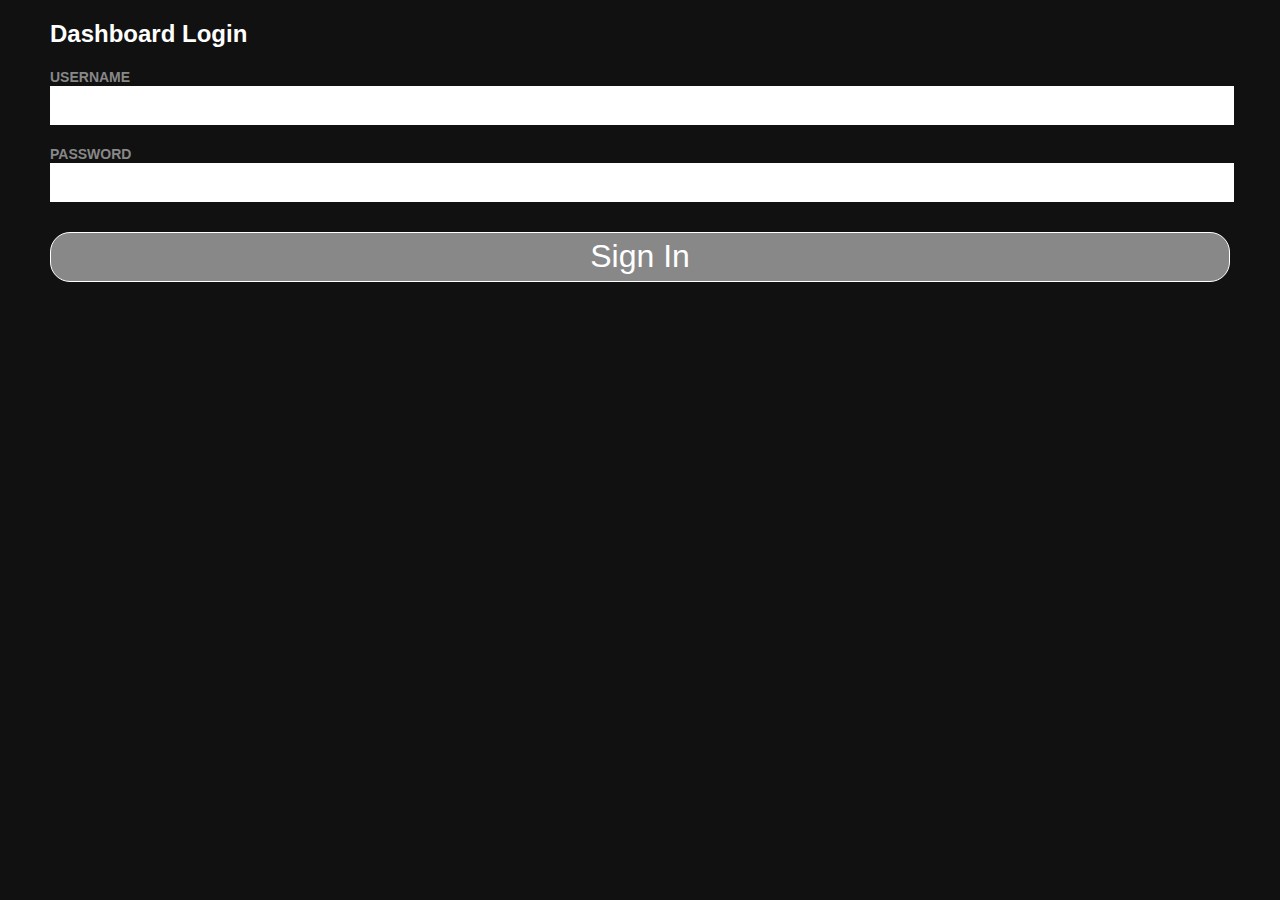
==== dashboard/assets/www/index.html @ 107018a4 "Initial Commit" ====
<!DOCTYPE HTML PUBLIC "-//W3C//DTD HTML 4.01//EN"
    "http://www.w3.org/TR/html4/strict.dtd">
<html> 
    <head> 
        <title>Page Title</title> 

        <meta name="viewport" content="width=device-width, initial-scale=1"> 
        <!--
                <link rel="stylesheet" href="jquery.mobile-1.1.0/jquery.mobile-1.1.0.min.css" />
        <script type="text/javascript" src="jquery.mobile-1.1.0/jquery.mobile-1.1.0.min.js"></script>
        -->
        <link rel="stylesheet" href="css/base.css" />
        <script type="text/javascript" src="js/cordova-1.7.0.js"></script>
        <script type="text/javascript" src="js/jquery.1.7.1.min.js"></script>
        <script type="text/javascript" src="js/ohmage.js"></script>
        <script type="text/javascript" src="js/data.js"></script>

    </head> 

    <body> 
        <table class="col" border="0" cellspacing="0" 
               style="position: relative;float:left">
            <thead>
                <tr>
                    <td>

                    </td>
                </tr>
            </thead>
            <tbody>
                <tr>
                    <td></td>
                </tr>
                <tr>
                    <td></td>
                </tr>
                <tr>
                    <td></td>
                </tr>
                <tr>
                    <td></td>
                </tr>
                <tr>
                    <td></td>
                </tr>
                <tr>
                    <td></td>
                </tr>
            </tbody>
        </table>
        <table class="icons" border="0" cellspacing="0" style="position: fixed">
            <thead>
                <tr>
                    <td>
                        Daily:
                    </td>
                </tr>
            </thead>
            <tbody>
                <tr>
                    <td>
                        <img src="img/pain.png" alt="" width="50%" /><br/>
                        Pain
                    </td>
                </tr>
                <tr>
                    <td>
                        <img src="img/fatigue.png" alt="" width="50%" /><br/>
                        Fatigue
                    </td>
                </tr>
                <tr>
                    <td>
                        <img src="img/sleep.png" alt="" width="50%" /><br/>
                        Sleep
                    </td>
                </tr>
                <tr>
                    <td>
                        <img src="img/gi.png" alt="" width="50%" /><br/>
                        G.I.
                    </td>
                </tr>
                <tr>
                    <td>
                        <img src="img/focus.png" alt="" width="50%"/><br/>
                        Focus
                    </td>
                </tr>
                <tr>
                    <td>
                        <img src="img/fun.png" alt="" width="50%"/><br/>
                        Fun
                    </td>
                </tr>
            </tbody>
        </table>

        <div class="loginForm" style="display: none"> 
            <form action="." method="post">
                <h2>
                    Dashboard Login
                </h2>

                <div class="labelWrap">
                    <label>username</label>
                </div>
                <div class="inputWrap">
                    <input id="username" name="username"/>
                </div>
                <div class="labelWrap">
                    <label>password</label>
                </div>
                <div class="inputWrap">
                    <input id="password" name="password" type="password"/>
                </div>
                <div class="inputWrap">
                    <input type="submit" value="Sign In">
                </div>
            </form>
        </div>
        <div class="spinner" style="display: none;"></div>
        <script type="text/javascript">
            
            $(document).ready(function(){

                //localStorage.removeItem('ohmage.token')
                if(!ohmage.token()){
                    if(ohmage.password()){
                        login()
                    }else{
                        showLoginDialog()
                    }
                }
                else{
                    ohmage.loadData(ohmage.username(),function(){
                        $('.loginForm').hide()
                    })
                }

                
                /*
                $('body').prepend($(".col").clone())
                $('body').prepend($(".col").clone())
                $('body').prepend($(".col").clone())
                $('body').prepend($(".col").clone())
                $('body').prepend($(".col").clone())
                 */
            
                [   '#f32f05',
                    '#f36408',
                    '#f29708',
                    '#f2cc09',
                    '#f1ef0e',
                    '#cbda0b',
                    '#94bb0b',
                    '#5a9a08',
                    '#237c08']
                /*
                $(".col tbody td").each(function(i){
                    var rand = Math.random()*clrs.length
                    rand = Math.round(rand)
                    $(this).css('background-color',clrs[rand])
                })
                $("thead td").not('.icons td').each(function(i){
                    $(this).text("5/"+i)
                })
                 */
                doLayout()
            })
            
            function login(){
                $('.spinner').show()
                ohmage.login(ohmage.username(),ohmage.password(),{
                    success : function(){
                        $('.spinner').hide()
                        ohmage.loadData(ohmage.username(),function(){
                            $('.loginForm').hide()
                        }
                    )},
                    failure : function(){
                        $('.spinner').hide()
                        alert('failure')
                    }
                })
            }
            
            function showLoginDialog(){
                $('.loginForm form').submit(function(){
                    ohmage.username($('#username').val())
                    ohmage.password( $('#password').val())
                    login()
                })
                $('.loginForm').show()
            }
            
            function doLayout(){
                var winW = $(window).width()
                var winH = $(window).height()
                $('.spinner').css('left',winW/2-125/2).css('top',winH/2-125/2)
                $('.inputWrap input').width(winW-100)
                $('.loginForm').css('width',winW).css('height',winH)
                $('td').each(function(){
                    $(this).css('width',winH/7.3).css('height',winH/7.3)
                })
            }
        </script>
    </body>

</html>
---- dashboard/assets/www/css/base.css ----
body{
    margin: 0;
    padding: 0;
    width: 1000%;
    height: 100%;
    background: #000;
    font-family: sans-serif;
}

td{
    text-align:center;
    border-bottom: 1px black solid;
    border-right: 1px #333 solid;
}

.col tbody tr td{
    background: green url('../img/more.png') bottom right no-repeat;
    border-bottom: 1px #ccc solid;
    border-right: 1px #ccc solid;
}

.icons tbody tr td{
    background-color: #fff;
    background-image: none;
    border: 1px #ccc solid;
    border-top: none;
}

thead tr td{
    background-color: #000;
    background-image: none;
    color: #eee;
}

.icons thead tr td{
    background-color: #000;
}
.loginForm{
    position:fixed;
    top:0px;
    left:0px;
    background-color: #111;
}
.loginForm h2{
    color:white;
    margin-left: 50px;
}

.loginForm div{
    text-align: left;
    padding: 0 50px;
}
.loginForm .labelWrap{
    margin-top: 20px;
}
.loginForm div label{
    color:#888;
    font-weight: bold;
    font-size: 14px;
    text-transform: uppercase;
}
.loginForm div input{
    font-size: 32px;
    border:none;
}
.loginForm div input[type=submit]{
    background-color: #888;
    height:50px;
    margin-top: 30px;
    border-radius: 20px;
    border: 1px white solid;
    color:white;
}

.spinner{
    background: url(../img/spinner.gif);
    position: fixed;
    width: 125px;
    height: 125px;
}
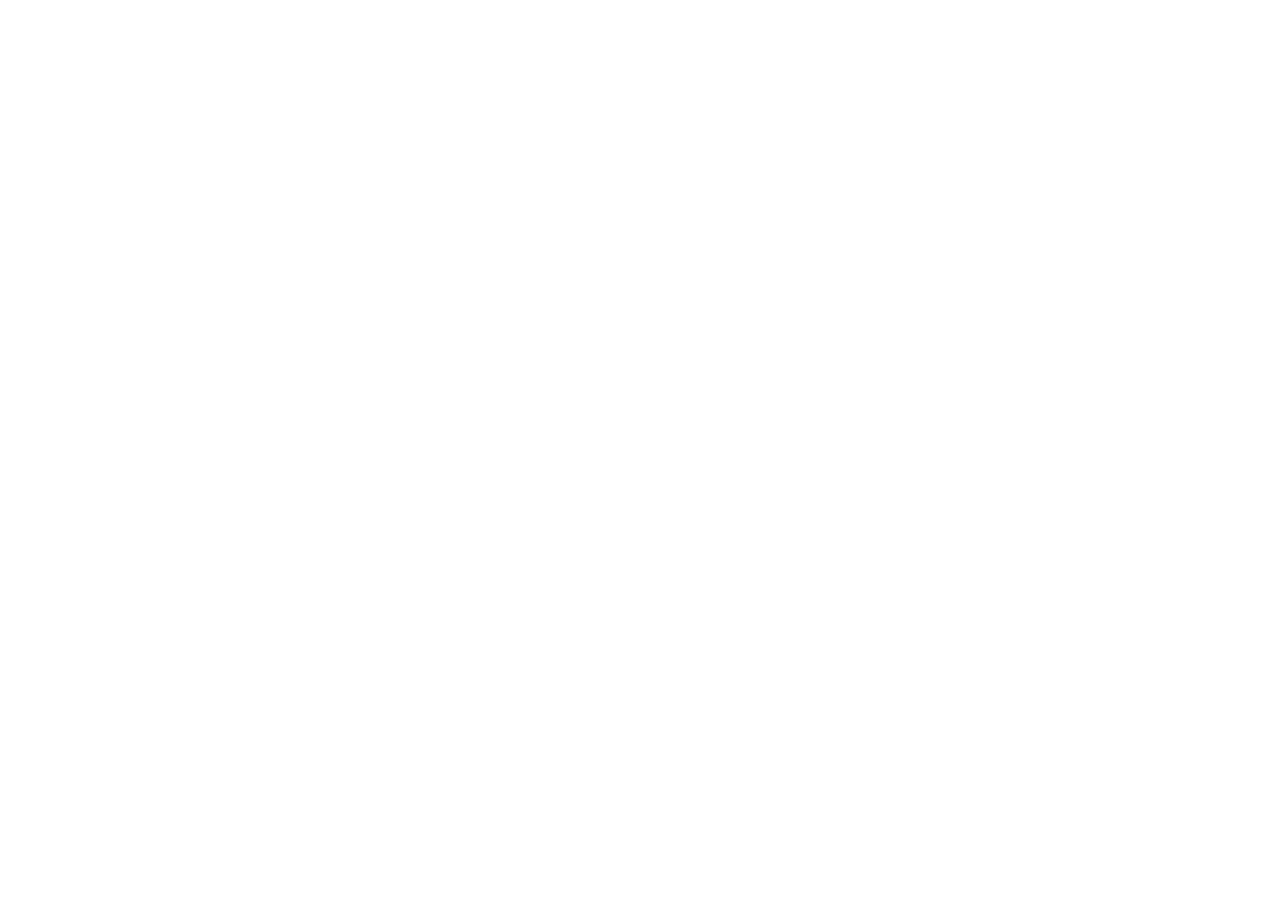
==== commit 0bfd213a: "add refresh menu button" ====
--- a/dashboard/assets/www/index.html
+++ b/dashboard/assets/www/index.html
@@ -1,210 +1,55 @@
-<!DOCTYPE HTML PUBLIC "-//W3C//DTD HTML 4.01//EN"
-    "http://www.w3.org/TR/html4/strict.dtd">
-<html> 
-    <head> 
-        <title>Page Title</title> 
-
-        <meta name="viewport" content="width=device-width, initial-scale=1"> 
-        <!--
-                <link rel="stylesheet" href="jquery.mobile-1.1.0/jquery.mobile-1.1.0.min.css" />
-        <script type="text/javascript" src="jquery.mobile-1.1.0/jquery.mobile-1.1.0.min.js"></script>
-        -->
-        <link rel="stylesheet" href="css/base.css" />
+<!--
+To change this template, choose Tools | Templates
+and open the template in the editor.
+-->
+<!DOCTYPE html>
+<html>
+    <head>
+        <title></title>
+        <meta http-equiv="Content-Type" content="text/html; charset=UTF-8">
         <script type="text/javascript" src="js/cordova-1.7.0.js"></script>
-        <script type="text/javascript" src="js/jquery.1.7.1.min.js"></script>
-        <script type="text/javascript" src="js/ohmage.js"></script>
-        <script type="text/javascript" src="js/data.js"></script>
-
-    </head> 
-
-    <body> 
-        <table class="col" border="0" cellspacing="0" 
-               style="position: relative;float:left">
-            <thead>
-                <tr>
-                    <td>
-
-                    </td>
-                </tr>
-            </thead>
-            <tbody>
-                <tr>
-                    <td></td>
-                </tr>
-                <tr>
-                    <td></td>
-                </tr>
-                <tr>
-                    <td></td>
-                </tr>
-                <tr>
-                    <td></td>
-                </tr>
-                <tr>
-                    <td></td>
-                </tr>
-                <tr>
-                    <td></td>
-                </tr>
-            </tbody>
-        </table>
-        <table class="icons" border="0" cellspacing="0" style="position: fixed">
-            <thead>
-                <tr>
-                    <td>
-                        Daily:
-                    </td>
-                </tr>
-            </thead>
-            <tbody>
-                <tr>
-                    <td>
-                        <img src="img/pain.png" alt="" width="50%" /><br/>
-                        Pain
-                    </td>
-                </tr>
-                <tr>
-                    <td>
-                        <img src="img/fatigue.png" alt="" width="50%" /><br/>
-                        Fatigue
-                    </td>
-                </tr>
-                <tr>
-                    <td>
-                        <img src="img/sleep.png" alt="" width="50%" /><br/>
-                        Sleep
-                    </td>
-                </tr>
-                <tr>
-                    <td>
-                        <img src="img/gi.png" alt="" width="50%" /><br/>
-                        G.I.
-                    </td>
-                </tr>
-                <tr>
-                    <td>
-                        <img src="img/focus.png" alt="" width="50%"/><br/>
-                        Focus
-                    </td>
-                </tr>
-                <tr>
-                    <td>
-                        <img src="img/fun.png" alt="" width="50%"/><br/>
-                        Fun
-                    </td>
-                </tr>
-            </tbody>
-        </table>
-
-        <div class="loginForm" style="display: none"> 
-            <form action="." method="post">
-                <h2>
-                    Dashboard Login
-                </h2>
-
-                <div class="labelWrap">
-                    <label>username</label>
-                </div>
-                <div class="inputWrap">
-                    <input id="username" name="username"/>
-                </div>
-                <div class="labelWrap">
-                    <label>password</label>
-                </div>
-                <div class="inputWrap">
-                    <input id="password" name="password" type="password"/>
-                </div>
-                <div class="inputWrap">
-                    <input type="submit" value="Sign In">
-                </div>
-            </form>
-        </div>
-        <div class="spinner" style="display: none;"></div>
         <script type="text/javascript">
-            
-            $(document).ready(function(){
-
-                //localStorage.removeItem('ohmage.token')
-                if(!ohmage.token()){
-                    if(ohmage.password()){
-                        login()
-                    }else{
-                        showLoginDialog()
-                    }
-                }
-                else{
-                    ohmage.loadData(ohmage.username(),function(){
-                        $('.loginForm').hide()
-                    })
-                }
-
-                
-                /*
-                $('body').prepend($(".col").clone())
-                $('body').prepend($(".col").clone())
-                $('body').prepend($(".col").clone())
-                $('body').prepend($(".col").clone())
-                $('body').prepend($(".col").clone())
-                 */
-            
-                [   '#f32f05',
-                    '#f36408',
-                    '#f29708',
-                    '#f2cc09',
-                    '#f1ef0e',
-                    '#cbda0b',
-                    '#94bb0b',
-                    '#5a9a08',
-                    '#237c08']
-                /*
-                $(".col tbody td").each(function(i){
-                    var rand = Math.random()*clrs.length
-                    rand = Math.round(rand)
-                    $(this).css('background-color',clrs[rand])
-                })
-                $("thead td").not('.icons td').each(function(i){
-                    $(this).text("5/"+i)
-                })
-                 */
-                doLayout()
-            })
-            
-            function login(){
-                $('.spinner').show()
-                ohmage.login(ohmage.username(),ohmage.password(),{
-                    success : function(){
-                        $('.spinner').hide()
-                        ohmage.loadData(ohmage.username(),function(){
-                            $('.loginForm').hide()
-                        }
-                    )},
-                    failure : function(){
-                        $('.spinner').hide()
-                        alert('failure')
-                    }
-                })
+            function init() {
+                document.addEventListener("deviceready", startup, false);
             }
-            
-            function showLoginDialog(){
-                $('.loginForm form').submit(function(){
-                    ohmage.username($('#username').val())
-                    ohmage.password( $('#password').val())
-                    login()
-                })
-                $('.loginForm').show()
+            function startup() {
+                document.addEventListener("menubutton", doMenu, false);
             }
-            
-            function doLayout(){
-                var winW = $(window).width()
-                var winH = $(window).height()
-                $('.spinner').css('left',winW/2-125/2).css('top',winH/2-125/2)
-                $('.inputWrap input').width(winW-100)
-                $('.loginForm').css('width',winW).css('height',winH)
-                $('td').each(function(){
-                    $(this).css('width',winH/7.3).css('height',winH/7.3)
-                })
+            function doMenu() {
+                var menu = document.getElementById('menu')
+                if(menu.style.display=== 'none')
+                    menu.style.display='inline';
+                else
+                    menu.style.display= 'none'
             }
         </script>
+        <style type="text/css">
+            #menu{
+                text-align: center;
+                position: absolute;
+                bottom: 0;
+                right:0px;
+                padding: 10px;
+                background-color: #000;
+                color:white;
+            }
+            .hidden{
+                display: none;
+            }
+        </style>
+    </head>
+    <body style="margin: 0;padding: 0" onload="init()">
+        <iframe id="iframe" frameborder="0" 
+                style="margin: 0;border:none;width:100%;height:100%" 
+                src="http://192.168.1.4:8080/ucdpilotweb">
+
+        </iframe>
+        <span id="menu" style="display: none" 
+              onclick="document.getElementById('menu').style.display='none';
+                  document.getElementById('iframe')
+                  .contentWindow.location.reload();
+              ">
+            <img src="img/refresh.png"/>    
+        </span>
     </body>
-
 </html>
